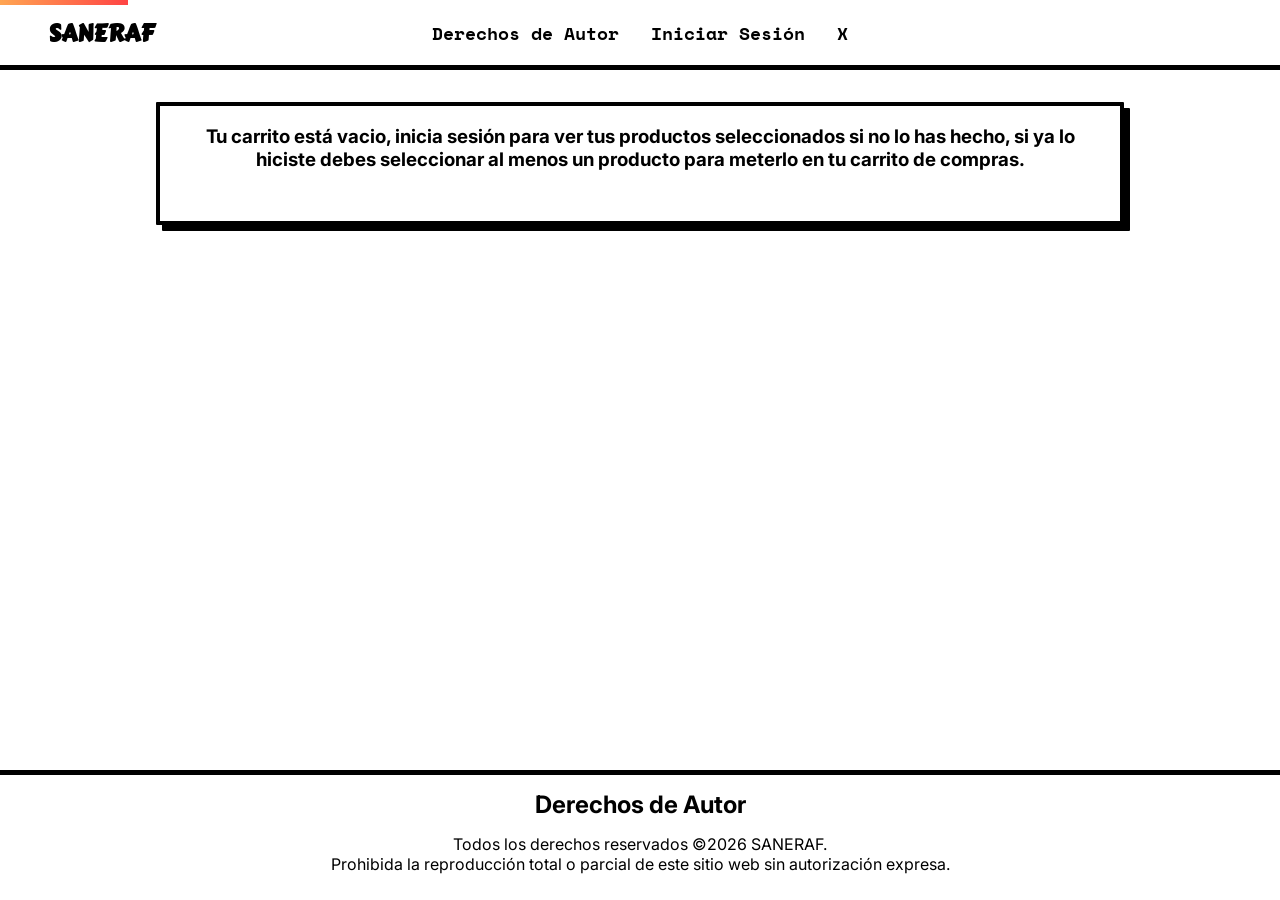
==== carrito.html @ b23b70c4 "Add auth flow and storefront pages This commit introduces new login, registration, cart, and terms p" ====
<!-- Desarrollado por Santiago Pulido Castaño -->
<!DOCTYPE html>
<html lang="es">
<head>
  <meta charset="UTF-8">
  <title>SANERAF</title>
  <meta name="viewport" content="width=device-width, initial-scale=1.0">
  <meta name="author" content="Santiago Pulido Castaño">
  <link rel="stylesheet" href="stylecarrito.css">
  <link href="https://fonts.googleapis.com/css2?family=Archivo+Black&amp;family=Bebas+Neue&amp;family=Carter+One&amp;family=DM+Sans:wght@400;700&amp;family=Inter:wght@400;500&amp;family=JetBrains+Mono:wght@400;700&amp;family=Outfit:wght@400;700&amp;family=Plus+Jakarta+Sans:wght@400;700&amp;family=Space+Grotesk:wght@400;500;700&amp;family=Space+Mono:wght@400;700&amp;family=Syne:wght@700;800&amp;display=swap" rel="stylesheet">
</head>

<body>
 

  <nav> 
     <div id="progress-bar"></div>
   <a href="#" class="logo" alt="logo">SANERAF</a>
    <ul>
      <li><a href="#derechos">Derechos de Autor</a></li>
      <li><a href="login.html">Iniciar Sesión</a></li>
      
    <!--Hacer modo oscuro-->
      <li><a href="#toggle">X</a></li>
    </ul>
  </nav>

<main>
        

          <section class="compras" id="compras">
            <section>
              <h1>Tu carrito está vacio, inicia sesión para ver tus productos seleccionados si no lo has hecho, si ya lo hiciste debes seleccionar al menos un producto para meterlo en tu carrito de compras.</h1>
            </section>
             
        </section>
</main>

  <footer>
    <div class="derechos" id="derechos">
      <h2>Derechos de Autor</h2>
      <p>Todos los derechos reservados ©2026 SANERAF. <br> Prohibida la reproducción total o parcial de este sitio web sin autorización expresa.</p>
    </div>
  </footer>

<script script src="functions.js"></script>

</body>
</html>
---- stylecarrito.css ----
:root {
    --surface: #fff;
    --surface-2: #f5f0e8;
    --black: #000;
    --white: #fff;
    --bg: #FFFDF5;
    --bg-warm: #f5f0e8;
    --yellow: #FFD23F;
    --yellow-light: #FFF3C4;
    --pink: #FF6B6B;
    --pink-light: #FFE0E0;
    --blue: #74B9FF;
    --blue-light: #E3F2FD;
    --green: #88D498;
    --green-light: #E8F5E9;
    --orange: #FFA552;
    --orange-light: #FFF0E0;
    --purple: #B8A9FA;
    --purple-light: #F0ECFF;
    --cyan: #7FDBDA;
    --red: #FF4444;
    --font-body: 'Inter', sans-serif;
    --font-mono: 'Space Mono', monospace;
    --font-display: 'Syne', sans-serif;
    --font-logo: 'Carter One';
}

html,body{
  min-height: 100%;
  margin: 0;
}

body {
      display:flex;
      flex-direction: column;
      background-color: var(--surface);
      font-family:'Inter', sans-serif;
      margin: 0;
      min-height: 100vh; 
      overflow-x: hidden; 
      
    }
  
main{
  flex: 1;
}


.logo{
  display: flex;
  margin: 0;
  font-family: 'Carter One', cursive;
  font-size: 1.5em
}

nav {
  position:sticky;
  top: 0;
  z-index: 1;
  background-color: var(--white);
  display: grid;
  grid-template-columns: 1fr auto 1fr;
  align-items: center;
  border: none;
  border-bottom: 5px solid var(--black);
  padding: 0 2rem;
}

nav ul {
  display: flex;
  list-style: none;
  margin: 0;
  padding: 0;
  grid-column: 2;
}

nav a {
  color: var(--black);
  text-decoration: none;
  font-weight: bold;
  font-size: 1.1em;
  font-family: 'Space Mono', monospace;
  padding: 14px 16px;
}

.compras {
  max-width: 70%;
  margin: 2rem auto;
  padding: 0 2rem 2rem;
  background-color: var(--surface);
  border:4px solid #000;
  border-radius: 1px;
  text-align: center;
  box-shadow: 6px 6px 0px #000;
  overflow: hidden;
}

.compras h2{
  color: var(--black);
  background-color: var(--orange);
  text-decoration: none;
  font-weight: bold;
  font-size: 1.1em;
  border: none;
  border-bottom: 5px solid var(--black);
  padding: 1rem;
  margin: 0 -2rem 1.5rem;
}

footer {
    height: 130px;
    min-height: 130px;
    max-height: 130px;
    box-sizing: border-box;
    padding: 15px;
    text-align: center;
    background-color: white;
    color: black;
    border-top: 5px solid black;
    margin: 0;
    overflow: hidden;
}

footer h2 {
    margin: 0 0 15px;
}

footer p {
    margin: 5px 0;
}


nav ul li a:hover{
  background-color: var(--yellow);
  border: #000;
  border-width: 3px;
  border-style: solid;
  box-shadow: 4px 4px 0px #000;
}

#progress-bar {
  --scrollAmount: 10%;
  position: fixed;
  top: 0;
  width: var(--scrollAmount);
  height: 5px;
  z-index: 9999;
  background-image: linear-gradient(to right, var(--orange), var(--red));
}
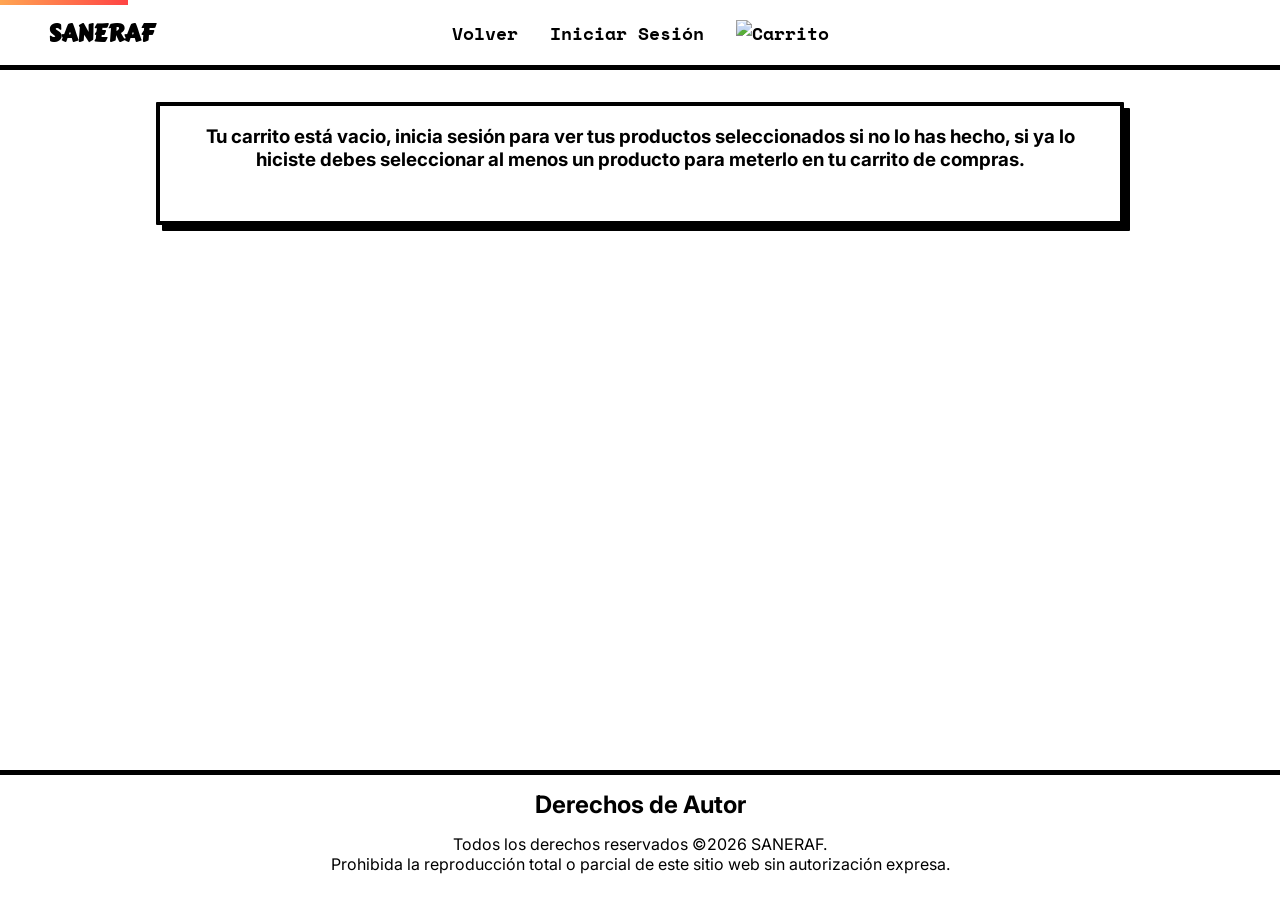
==== commit 68cdee9b: "fix(registro/productos/css/html) Add and fix - Add and fix some interfaces and user experiences" ====
--- a/carrito.html
+++ b/carrito.html
@@ -17,11 +17,10 @@
      <div id="progress-bar"></div>
    <a href="#" class="logo" alt="logo">SANERAF</a>
     <ul>
-      <li><a href="#derechos">Derechos de Autor</a></li>
+      <li><a href="index.html">Volver</a></li>
       <li><a href="login.html">Iniciar Sesión</a></li>
-      
-    <!--Hacer modo oscuro-->
-      <li><a href="#toggle">X</a></li>
+      <li><a href="carrito.html">
+        <img src="img/carrito.svg" alt="Carrito"></a></li>
     </ul>
   </nav>
 
